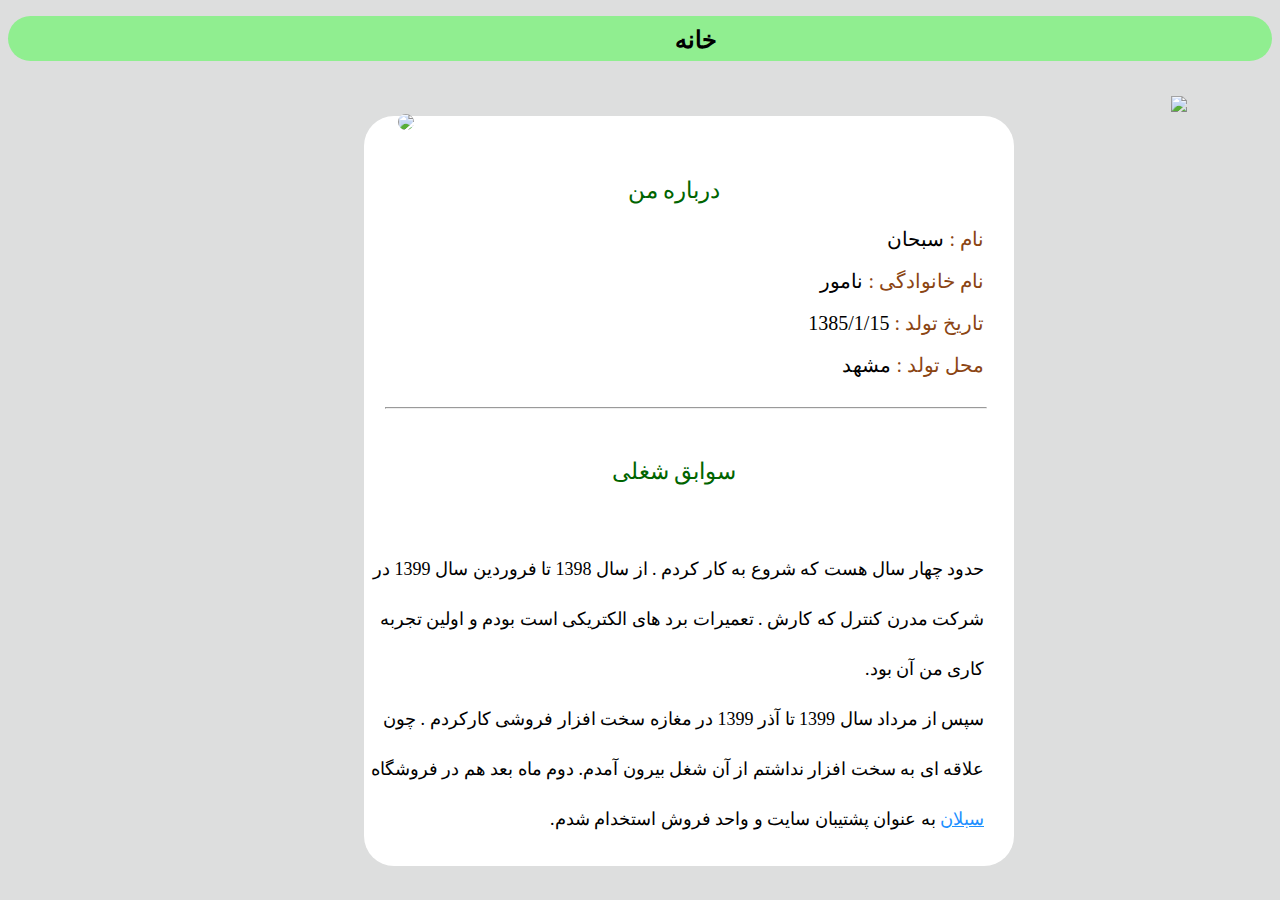
==== index.html @ 3b7460ac "Add files via upload" ====
<!DOCTYPE html>
<html>
<head>
    <meta charset="utf-8" />
    <title>Rezome</title>
    <link rel="stylesheet" href="css.css">
    <link rel="icon" type="image/jpeg" href="Picture/logonomy_prev_ui.png"/>
</head>

<body class="index">


    <div class="meno">

        <ul class="header">

           <li class="a211"><h2><a href="index.html" target="blank">خانه</a></h2></li>
            <!-- <li class="a2"><h2  class="a211"><a href="Relationship.html" target="blank">ارتباط با ما</a></h2></li>-->
        
        </ul>
    
    </div>

    <img class="logo" src="Picture/logonomy_prev_ui.png"/>



    <div class="re">
       <img class="so" src="Picture/sobhan.jpg"/>
        <div>
           <p class="he">درباره من</p> 
           <span> نام : </span>
           <span class="to">سبحان</span><br><br>
           <span> نام خانوادگی : </span>
           <span  class="to">نامور</span><br><br>
           <span> تاریخ تولد : </span>
           <span class="to">1385/1/15</span><br><br>
           <span> محل تولد : </span>
           <span class="to">مشهد</span>

           <hr><br>

           <p class="he">سوابق شغلی</p><br>
           <p class="sh"> 
                حدود چهار سال هست که شروع به کار کردم . از سال 1398 تا فروردین
                سال 1399 در شرکت مدرن کنترل که کارش .
                 تعمیرات برد های الکتریکی است بودم و اولین تجربه کاری من آن بود.<br>
                سپس از مرداد سال 1399 تا آذر 1399 در مغازه سخت افزار فروشی کارکردم .
                چون علاقه ای به سخت افزار نداشتم از آن شغل بیرون آمدم.
                دوم ماه بعد هم در فروشگاه <a href="https://sabalanstore.ir/" target="-blank">سبلان</a> به عنوان پشتیبان سایت و واحد فروش استخدام شدم.
            </p>
            

        </div>
    </div>
    

    



</body>
</html>
---- css.css ----
.index{
    background-color: #c4c6c794;   
}

.meno{
    background-color: #90EE90;
    height: 45px;
    border-radius: 50px;
}
.header{
    margin-right: 36%;
    padding-right: 100px;
}
.header li
{
    margin-top: -10px;
    float: right;
    
    list-style: none; 
   
}
.a2{
    margin-right: 60px;
    margin-top: 70px;
    height: 0px;
}

.a211{
    height: 0px;
}
.header li h2 a{
    text-decoration: none;
    color: black;
}

.header li:hover a{
    color: rgb(255, 255, 255);
    background-color: rgb(0, 0, 0);
    border-radius: 50px; 
}

.logo{
    margin-top: 35px;
    width: 120px;
    margin-left: 92%;
  
}

.zaban{
    margin-top: -85px;
    margin-left: -40px;
    width: 100px;
}
.zaban li{
    list-style: none;
    background-color: white;
    width: 155px;
}
.zaban li ul li{
    height: 35px;
    margin-left: -40px;
    text-align: center;
    
    
}

.zaban li ul {
margin-top: -10px;
}

.zaban li h3{
    width: 133px;
    padding-top: 10px;
    padding-bottom: 10px;
    padding-left: 20px;
}

.zaban ul{
    display: none;
}

.zaban li:hover ul{
    display:block;
}
.zaban li:hover {
    background-color: #90EE90;
}

.Language{
    border-radius: 20px;
}
.radius{
    border-bottom-left-radius: 20px ;
    border-bottom-right-radius: 20px ;
}

.re{
    width: 650px;
    height: 750px;
    background-color: rgb(255, 255, 255);
    margin-left: 356px;
    border-radius: 30px;
   direction: rtl;
}
.re div{
    margin-right: 30px;
    padding-top: 20px;

}
.re div span{
    color: 	#8B4513;
    font-size: 20px;
}

.re div .to{
    color: black;
    font-size: 20px;
}

hr{
    width: 600px;
    margin-right: -3px;
    margin-top: 30px;
    color: red;
}
.he{
    font-size: 23px;
    color:  	#006400;
    text-align: center;
}
.sh{
    color: black;
    font-size: 18px;
    line-height: 50px;
    text-align:right;
}
.so{
    width: 100px;
    margin-top: -40px; 
    margin-right:600px;
    border-radius:50px;
}
a{
    color:#1E90FF;
}
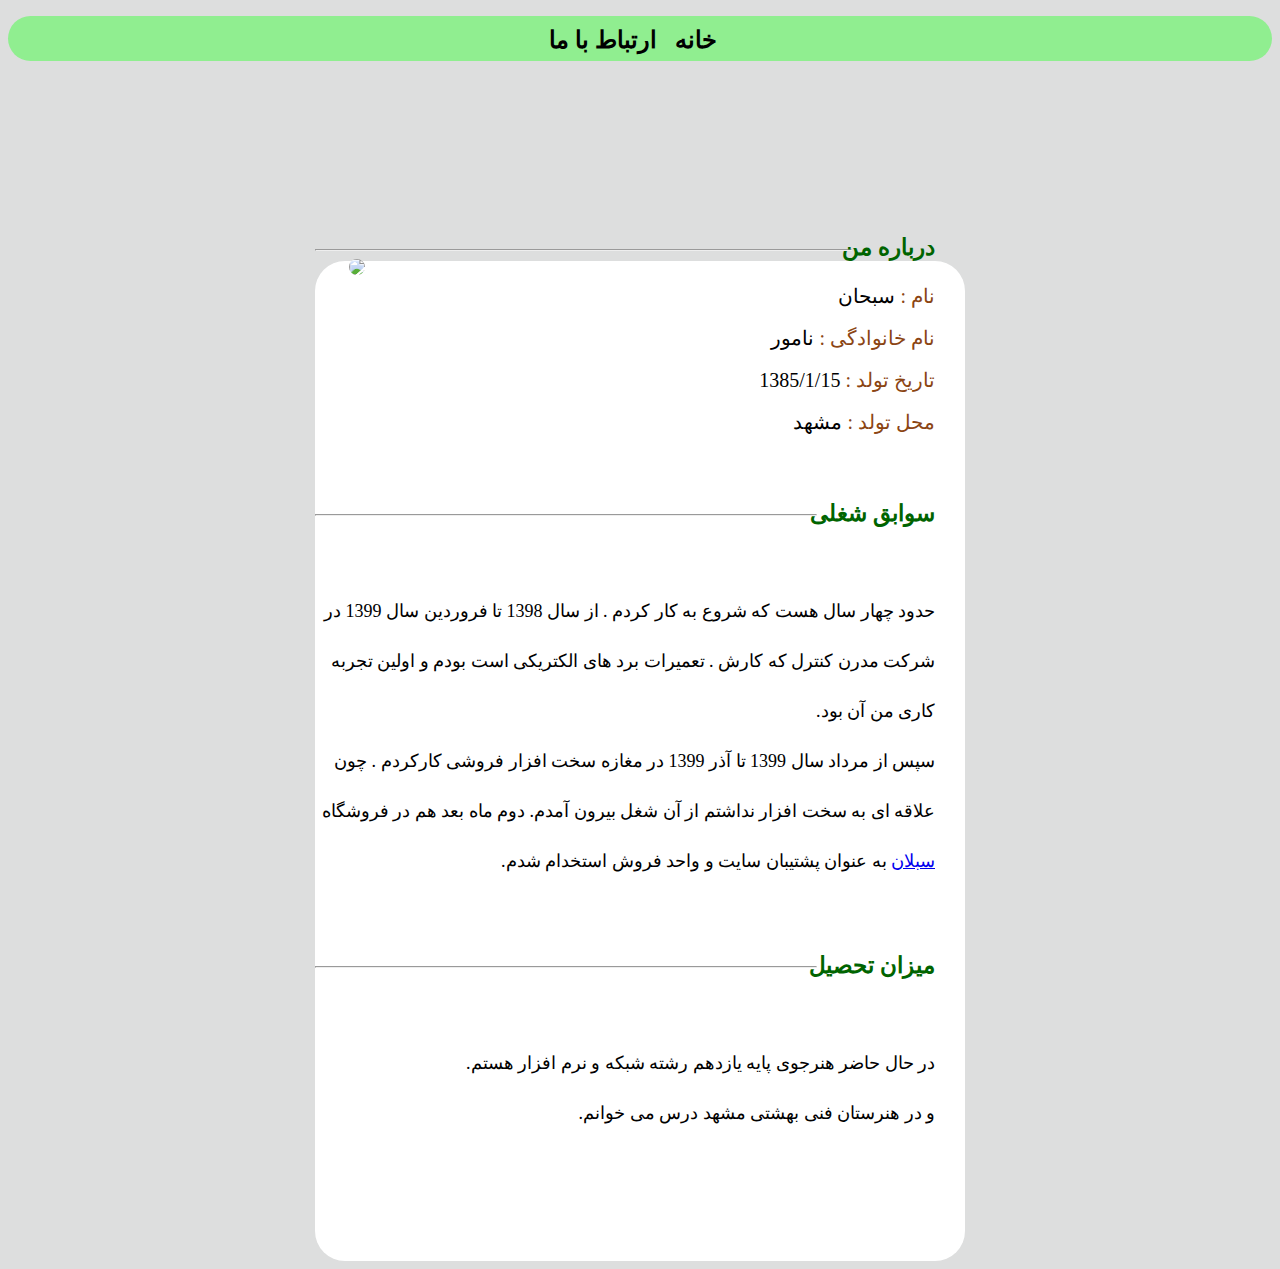
==== commit 785c1d73: "Add files via upload" ====
--- a/index.html
+++ b/index.html
@@ -14,31 +14,37 @@
 
         <ul class="header">
 
-           <li class="a211"><h2><a href="index.html" target="blank">خانه</a></h2></li>
-            <!-- <li class="a2"><h2  class="a211"><a href="Relationship.html" target="blank">ارتباط با ما</a></h2></li>-->
+            <li class="a211"><h2><a href="index.html" target="blank">خانه</a></h2></li>
+            <li class="a2"><h2  class="a211"><a href="Relationship.html" target="blank">ارتباط با ما</a></h2></li>
         
         </ul>
     
     </div>
 
-    <img class="logo" src="Picture/logonomy_prev_ui.png"/>
+    <!-- <img class="logo" src="Picture/logonomy_prev_ui.png"/> -->
 
 
 
     <div class="re">
        <img class="so" src="Picture/sobhan.jpg"/>
+
         <div>
-           <p class="he">درباره من</p> 
+            <hr class="hrtop">
+           <p class="hetop">درباره من</p> 
+
            <span> نام : </span>
            <span class="to">سبحان</span><br><br>
+           
            <span> نام خانوادگی : </span>
            <span  class="to">نامور</span><br><br>
+
            <span> تاریخ تولد : </span>
            <span class="to">1385/1/15</span><br><br>
+
            <span> محل تولد : </span>
            <span class="to">مشهد</span>
 
-           <hr><br>
+           <hr class="hrdf"><br>
 
            <p class="he">سوابق شغلی</p><br>
            <p class="sh"> 
@@ -50,6 +56,13 @@
                 دوم ماه بعد هم در فروشگاه <a href="https://sabalanstore.ir/" target="-blank">سبلان</a> به عنوان پشتیبان سایت و واحد فروش استخدام شدم.
             </p>
             
+            <hr class="hrdf"><br>
+
+           <p class="he">میزان تحصیل</p><br>
+           <p class="sh"> 
+              در حال حاضر هنرجوی پایه یازدهم رشته شبکه و نرم افزار هستم.<br>
+              و در هنرستان فنی بهشتی مشهد درس می خوانم.
+           </p>
 
         </div>
     </div>
--- a/css.css
+++ b/css.css
@@ -1,3 +1,6 @@
+body{
+direction: rtl;
+}
 .index{
     background-color: #c4c6c794;   
 }
@@ -6,6 +9,7 @@
     background-color: #90EE90;
     height: 45px;
     border-radius: 50px;
+    
 }
 .header{
     margin-right: 36%;
@@ -24,14 +28,21 @@
     margin-top: 70px;
     height: 0px;
 }
+.a2 .a211{
+    margin-left: auto;
+    margin-right: auto;
+}
 
 .a211{
     height: 0px;
+    
 }
 .header li h2 a{
     text-decoration: none;
     color: black;
 }
+
+
 
 .header li:hover a{
     color: rgb(255, 255, 255);
@@ -39,68 +50,25 @@
     border-radius: 50px; 
 }
 
-.logo{
+/* .logo{
     margin-top: 35px;
     width: 120px;
     margin-left: 92%;
   
-}
-
-.zaban{
-    margin-top: -85px;
-    margin-left: -40px;
-    width: 100px;
-}
-.zaban li{
-    list-style: none;
-    background-color: white;
-    width: 155px;
-}
-.zaban li ul li{
-    height: 35px;
-    margin-left: -40px;
-    text-align: center;
-    
-    
-}
-
-.zaban li ul {
-margin-top: -10px;
-}
-
-.zaban li h3{
-    width: 133px;
-    padding-top: 10px;
-    padding-bottom: 10px;
-    padding-left: 20px;
-}
-
-.zaban ul{
-    display: none;
-}
-
-.zaban li:hover ul{
-    display:block;
-}
-.zaban li:hover {
-    background-color: #90EE90;
-}
-
-.Language{
-    border-radius: 20px;
-}
-.radius{
-    border-bottom-left-radius: 20px ;
-    border-bottom-right-radius: 20px ;
-}
+} */
 
 .re{
     width: 650px;
-    height: 750px;
+    height: 1000px;
     background-color: rgb(255, 255, 255);
     margin-left: 356px;
+    margin-top: 200px;
     border-radius: 30px;
-   direction: rtl;
+    direction: rtl;
+    text-align:right;
+    align-items: center;
+    margin-left: auto;
+    margin-right: auto;
 }
 .re div{
     margin-right: 30px;
@@ -116,17 +84,32 @@
     color: black;
     font-size: 20px;
 }
-
-hr{
-    width: 600px;
-    margin-right: -3px;
-    margin-top: 30px;
+.hrtop{
+    width: 535px;
+    margin-left: 0px;
+    margin-top: -50px;
     color: red;
+    
+}
+.hrdf{
+    width: 500px;
+    margin-left: 0px;
+    margin-top: 80px;
+    color: red;
+}
+.hetop{
+    font-size: 23px;
+    color: #006400;
+    text-align: right;
+    margin-top: -25px;
+    font-weight: bolder;
 }
 .he{
     font-size: 23px;
-    color:  	#006400;
-    text-align: center;
+    color:#006400;
+    text-align: right;
+    margin-top: -42px;
+font-weight: bolder;
 }
 .sh{
     color: black;
@@ -140,10 +123,44 @@
     margin-right:600px;
     border-radius:50px;
 }
-a{
-    color:#1E90FF;
+.logore1,.logore2,.logore4{
+    width: 70px;
+    padding: 9px;
+}
+.logore3{
+    width: 80px;
+    height: 70px;
+    padding: 9px;
 }
 
+.row{
+    display: flex;
+    margin-top: 200px;
+    justify-content: center;
 
+    
+}
+.sdff{
+      padding-left: 80px;
+}
 
+.logore1:hover{
+    background-image: linear-gradient(180deg,rgb(247, 244, 244),rgb(23, 182, 255),rgb(247, 244, 244),rgb(23, 182, 255));
+   border-radius: 50%;
+}
 
+.logore2:hover{
+    background-image: linear-gradient(380deg,#f8d000,#e90f27,#b33893,#8d49c1);
+    border-radius: 50%;
+ }
+
+ .logore3:hover{
+    background-image: linear-gradient(180deg,rgba(248, 0, 0, 0.534),rgb(255, 255, 255),rgb(248, 0, 0, 0.534),rgb(255, 255, 255));
+    border-radius: 50%;
+    
+ }
+
+ .logore4:hover{
+   background-image: linear-gradient(180deg,rgb(247, 244, 244),rgba(0, 0, 0, 0.568),rgb(247, 244, 244),rgb(0, 0, 0, 0.568));
+   border-radius: 50%;
+}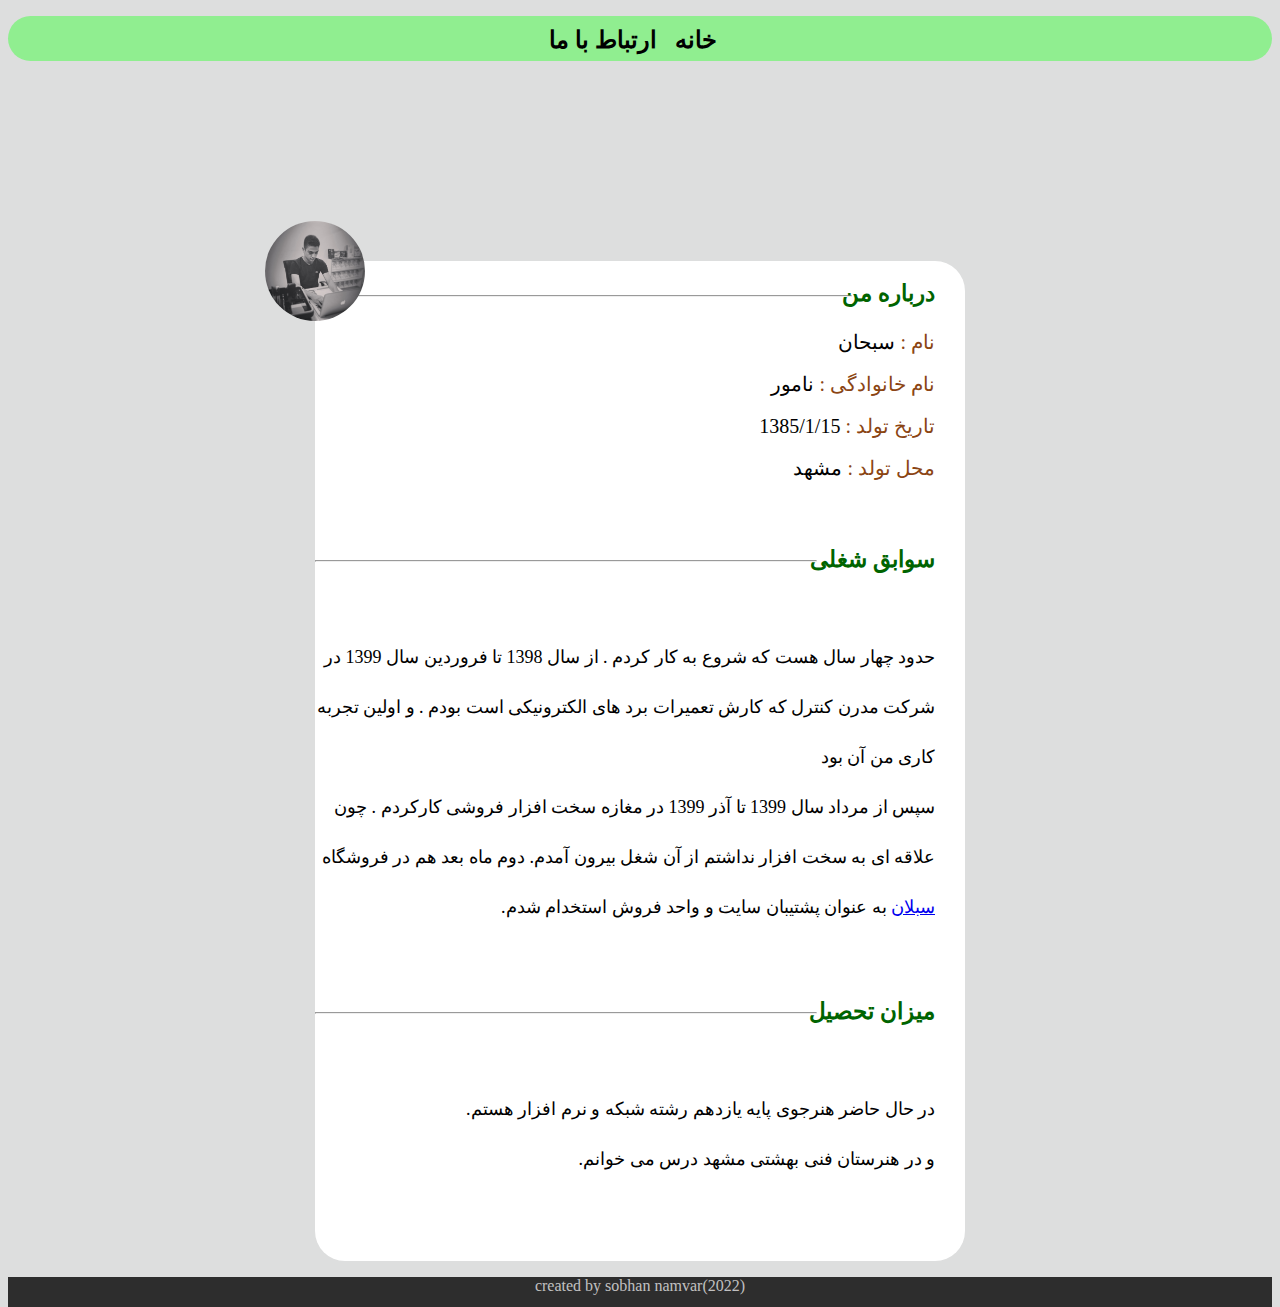
==== commit 12f7d450: "Add files via upload" ====
--- a/index.html
+++ b/index.html
@@ -49,8 +49,8 @@
            <p class="he">سوابق شغلی</p><br>
            <p class="sh"> 
                 حدود چهار سال هست که شروع به کار کردم . از سال 1398 تا فروردین
-                سال 1399 در شرکت مدرن کنترل که کارش .
-                 تعمیرات برد های الکتریکی است بودم و اولین تجربه کاری من آن بود.<br>
+                سال 1399 در شرکت مدرن کنترل که کارش 
+                 تعمیرات برد های الکترونیکی است بودم . و اولین تجربه کاری من آن بود<br>
                 سپس از مرداد سال 1399 تا آذر 1399 در مغازه سخت افزار فروشی کارکردم .
                 چون علاقه ای به سخت افزار نداشتم از آن شغل بیرون آمدم.
                 دوم ماه بعد هم در فروشگاه <a href="https://sabalanstore.ir/" target="-blank">سبلان</a> به عنوان پشتیبان سایت و واحد فروش استخدام شدم.
@@ -69,8 +69,10 @@
     
 
     
-
-
-
+<div class="footer">
+<footer>
+    <p>created by sobhan namvar(2022)</p>
+</footer>
+</div>
 </body>
 </html>--- a/css.css
+++ b/css.css
@@ -1,5 +1,13 @@
 body{
 direction: rtl;
+}
+.Relationship{
+    background-image: linear-gradient(480deg,rgba(0, 0, 0, 0.555),rgba(140, 252, 125, 0.555));
+    background-repeat:no-repeat;
+    background-attachment:fixed;
+    width: auto;
+    height: auto;
+    
 }
 .index{
     background-color: #c4c6c794;   
@@ -10,6 +18,12 @@
     height: 45px;
     border-radius: 50px;
     
+  
+}
+.top{
+    position: fixed; 
+    width: 100%;
+    margin-top: -200px;
 }
 .header{
     margin-right: 36%;
@@ -135,17 +149,16 @@
 
 .row{
     display: flex;
-    margin-top: 200px;
+    margin-top: 20%;
     justify-content: center;
-
-    
+ 
 }
 .sdff{
       padding-left: 80px;
 }
 
 .logore1:hover{
-    background-image: linear-gradient(180deg,rgb(247, 244, 244),rgb(23, 182, 255),rgb(247, 244, 244),rgb(23, 182, 255));
+    background-image: linear-gradient(180deg,rgb(247, 244, 244),rgb(23, 182, 255));
    border-radius: 50%;
 }
 
@@ -161,6 +174,16 @@
  }
 
  .logore4:hover{
-   background-image: linear-gradient(180deg,rgb(247, 244, 244),rgba(0, 0, 0, 0.568),rgb(247, 244, 244),rgb(0, 0, 0, 0.568));
+   background-image: linear-gradient(180deg,rgb(247, 244, 244),rgba(0, 0, 0, 0.568));
    border-radius: 50%;
+}
+
+.footer{
+    background-color: rgba(0, 0, 0, 0.795);
+    color: rgba(250, 250, 250, 0.733);
+    text-align: center;
+    margin-bottom: -20px;
+    width: 100%;
+    height: 30px;
+    
 }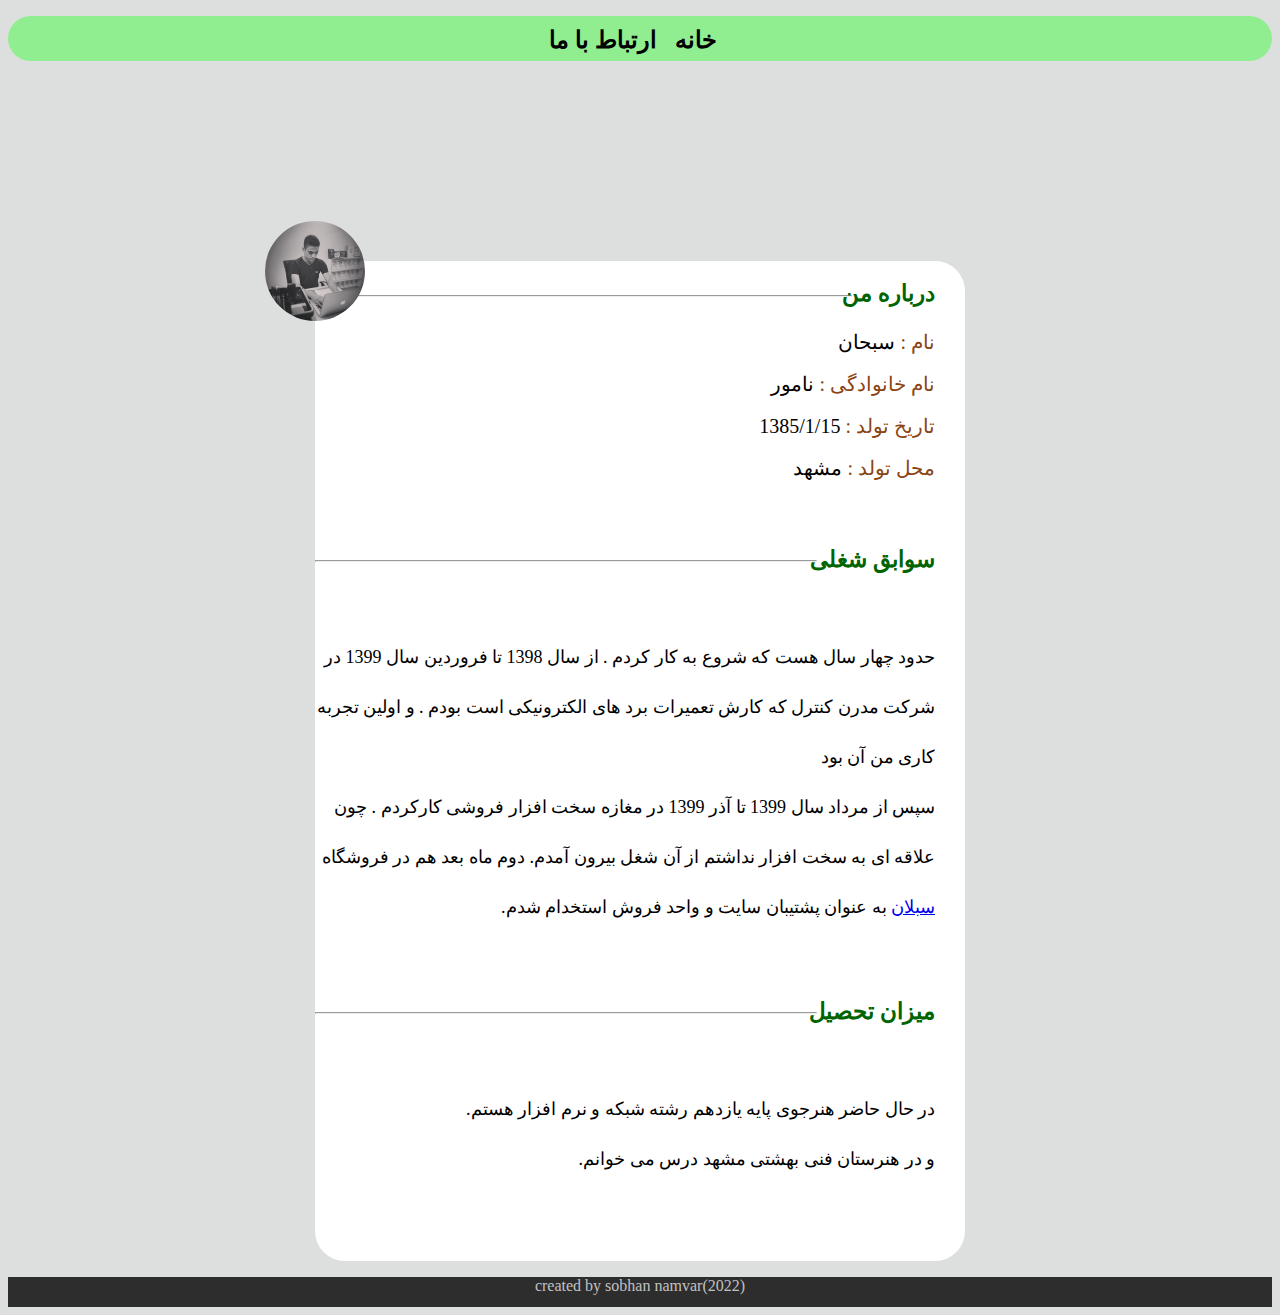
==== commit 63bdd765: "Add files via upload" ====
--- a/index.html
+++ b/index.html
@@ -69,10 +69,11 @@
     
 
     
-<div class="footer">
+<div class="footer1">
 <footer>
     <p>created by sobhan namvar(2022)</p>
 </footer>
 </div>
+
 </body>
 </html>--- a/css.css
+++ b/css.css
@@ -186,4 +186,14 @@
     width: 100%;
     height: 30px;
     
+}
+
+.footer1{
+    background-color: rgba(0, 0, 0, 0.795);
+    color: rgba(250, 250, 250, 0.733);
+    text-align: center;
+    margin-bottom: 0%;
+    width: 100%;
+    height: 30px;
+    
 }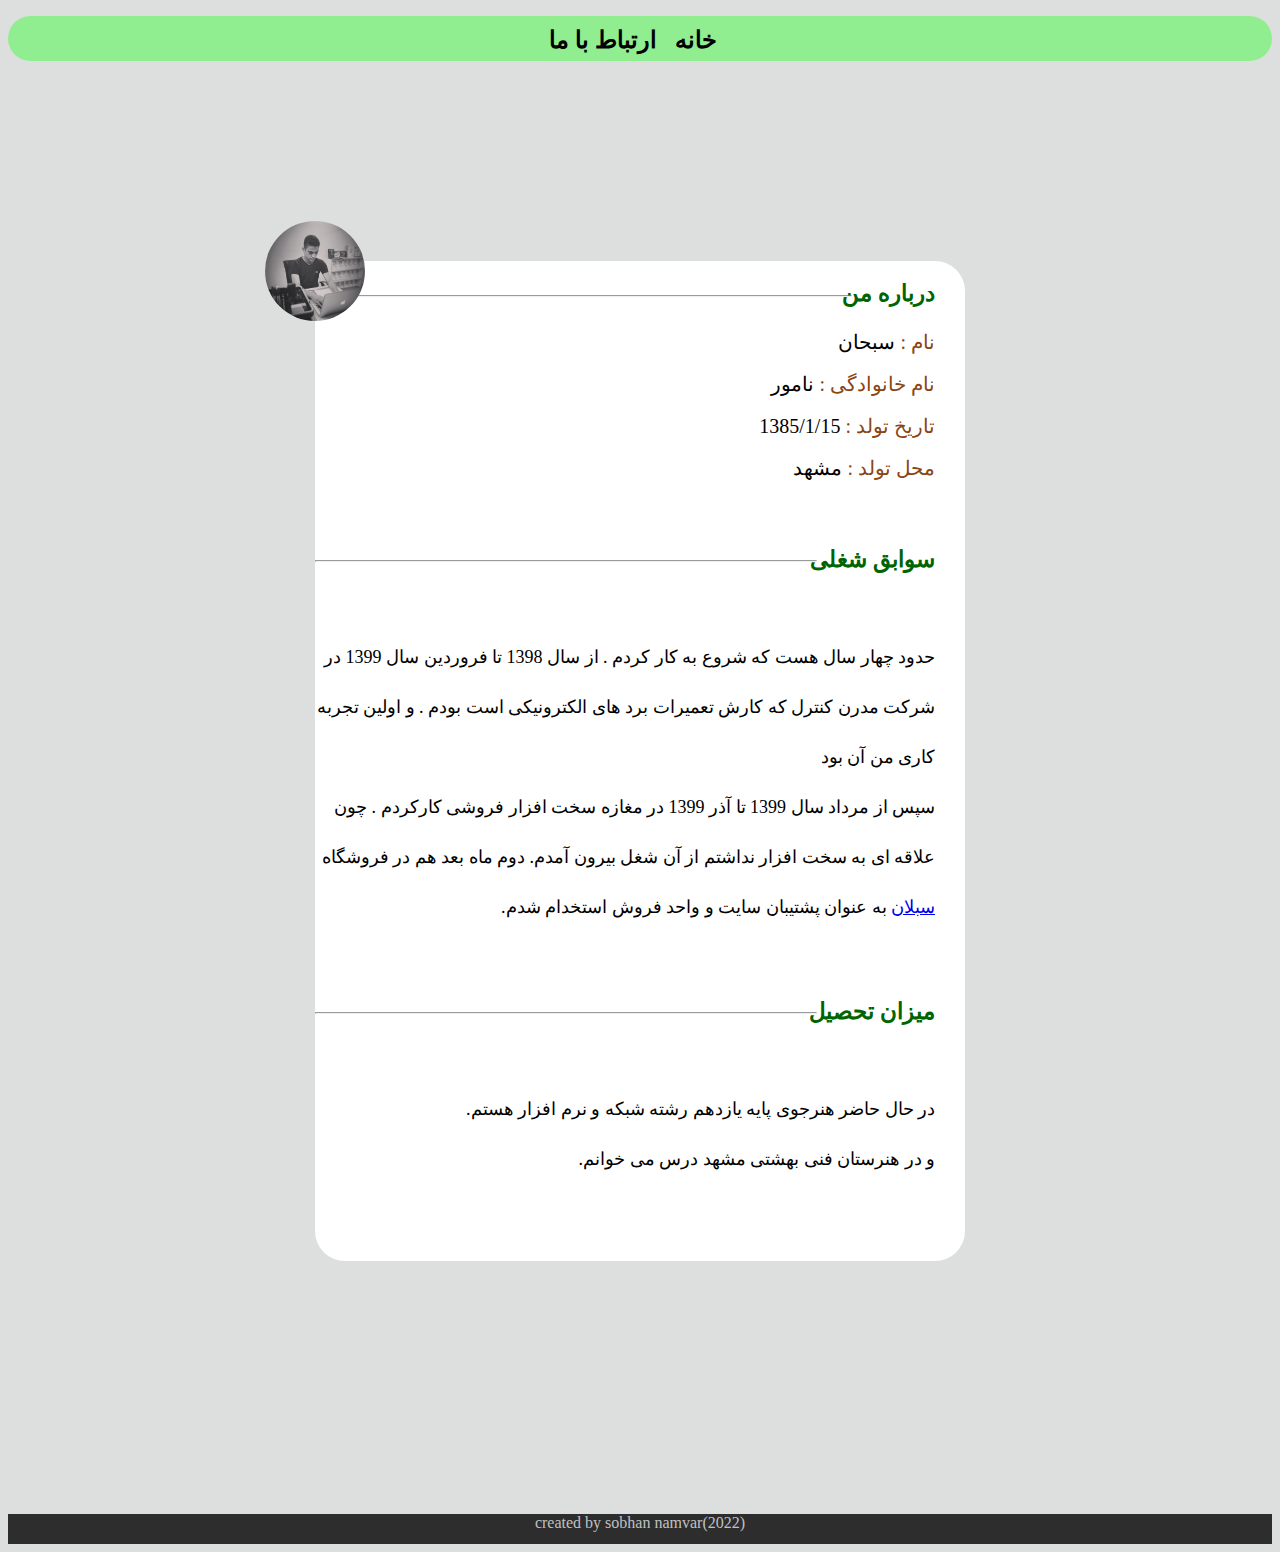
==== commit 710afcff: "Add files via upload" ====
--- a/index.html
+++ b/index.html
@@ -69,11 +69,10 @@
     
 
     
-<div class="footer1">
+<div class="footer">
 <footer>
     <p>created by sobhan namvar(2022)</p>
 </footer>
 </div>
-
 </body>
 </html>--- a/css.css
+++ b/css.css
@@ -182,17 +182,7 @@
     background-color: rgba(0, 0, 0, 0.795);
     color: rgba(250, 250, 250, 0.733);
     text-align: center;
-    margin-bottom: -20px;
-    width: 100%;
-    height: 30px;
-    
-}
-
-.footer1{
-    background-color: rgba(0, 0, 0, 0.795);
-    color: rgba(250, 250, 250, 0.733);
-    text-align: center;
-    margin-bottom: 0%;
+    margin-top: 20%;
     width: 100%;
     height: 30px;
     
